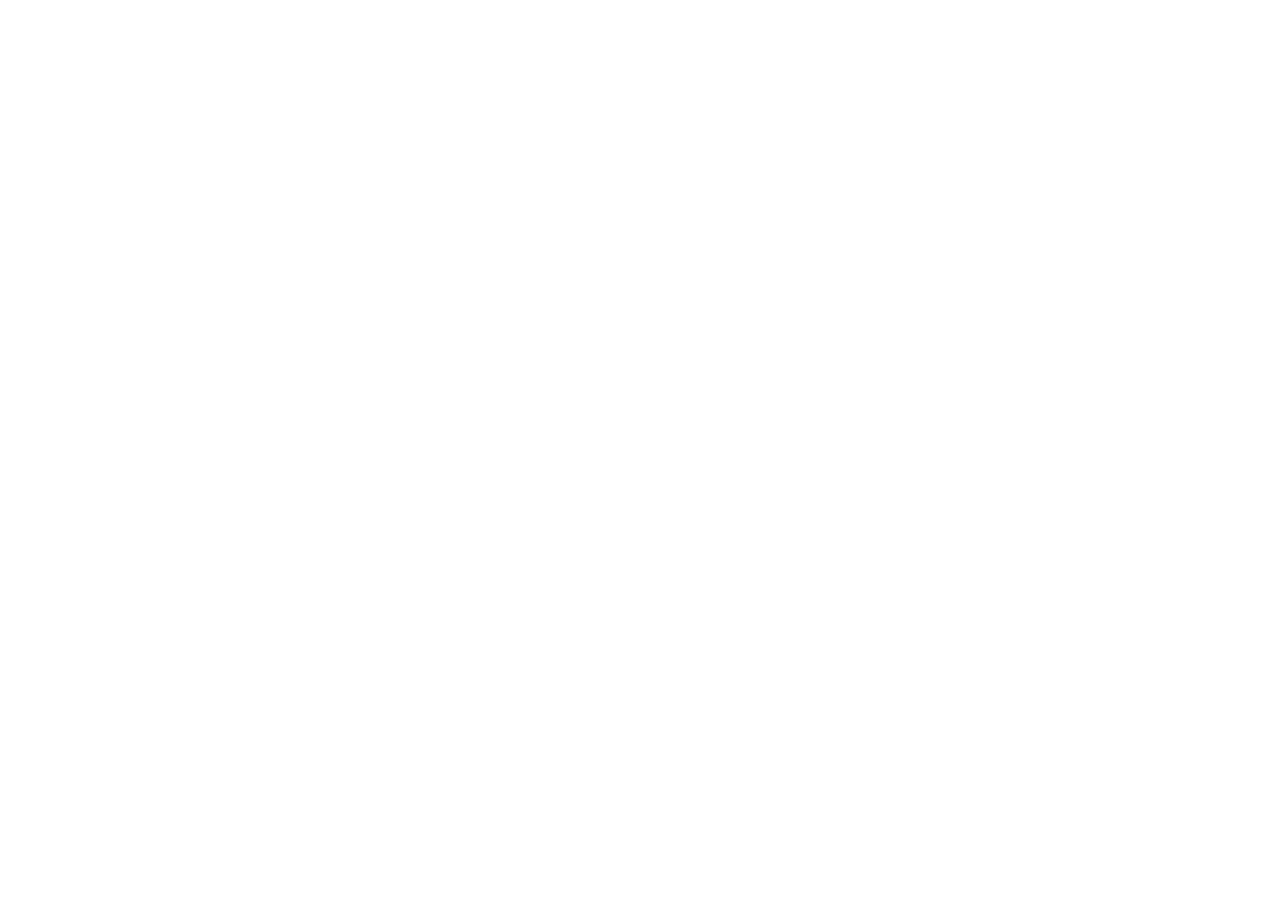
==== index.html @ 767d6bff "creating index fille" ====
<!DOCTYPE html>
<html lang="en">
  <head>
    <meta charset="UTF-8" />
    <meta http-equiv="X-UA-Compatible" content="IE=edge" />
    <meta name="viewport" content="width=device-width, initial-scale=1.0" />
    <title>Document</title>
  </head>
  <body></body>
</html>
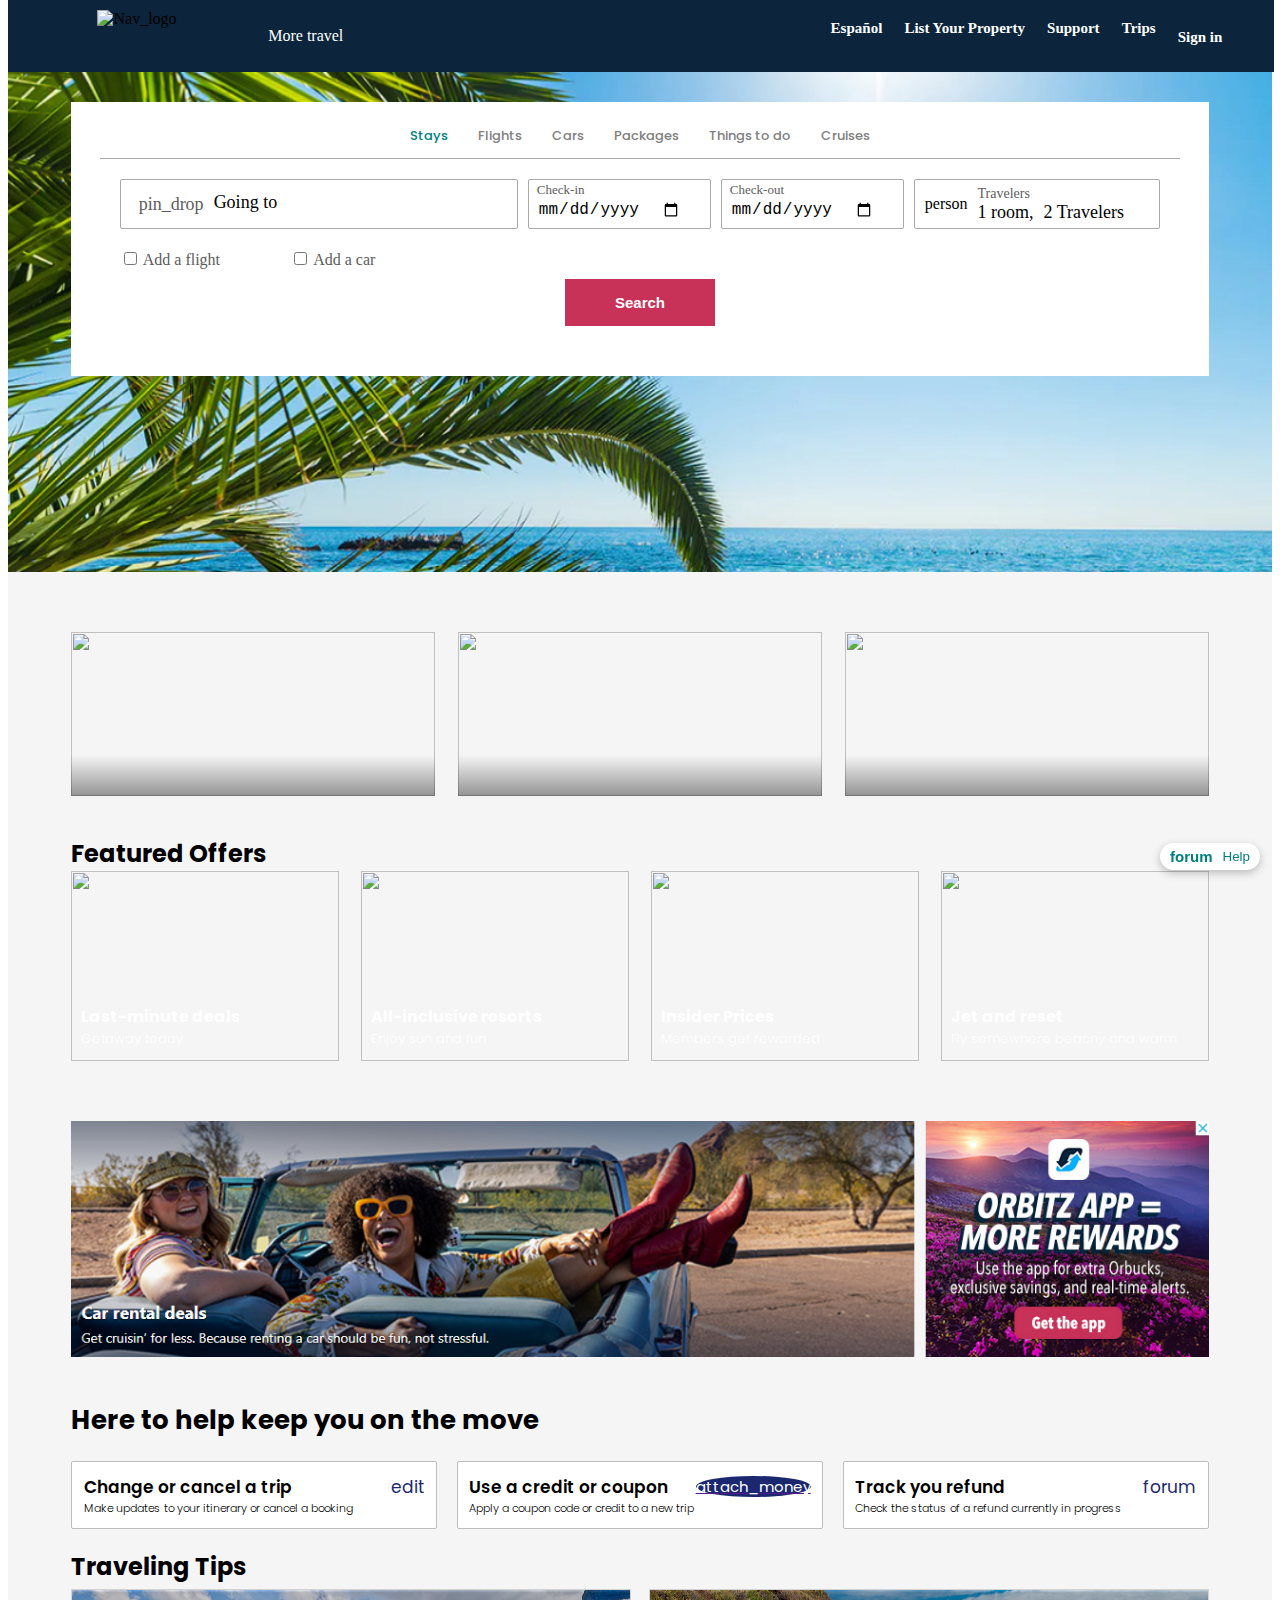
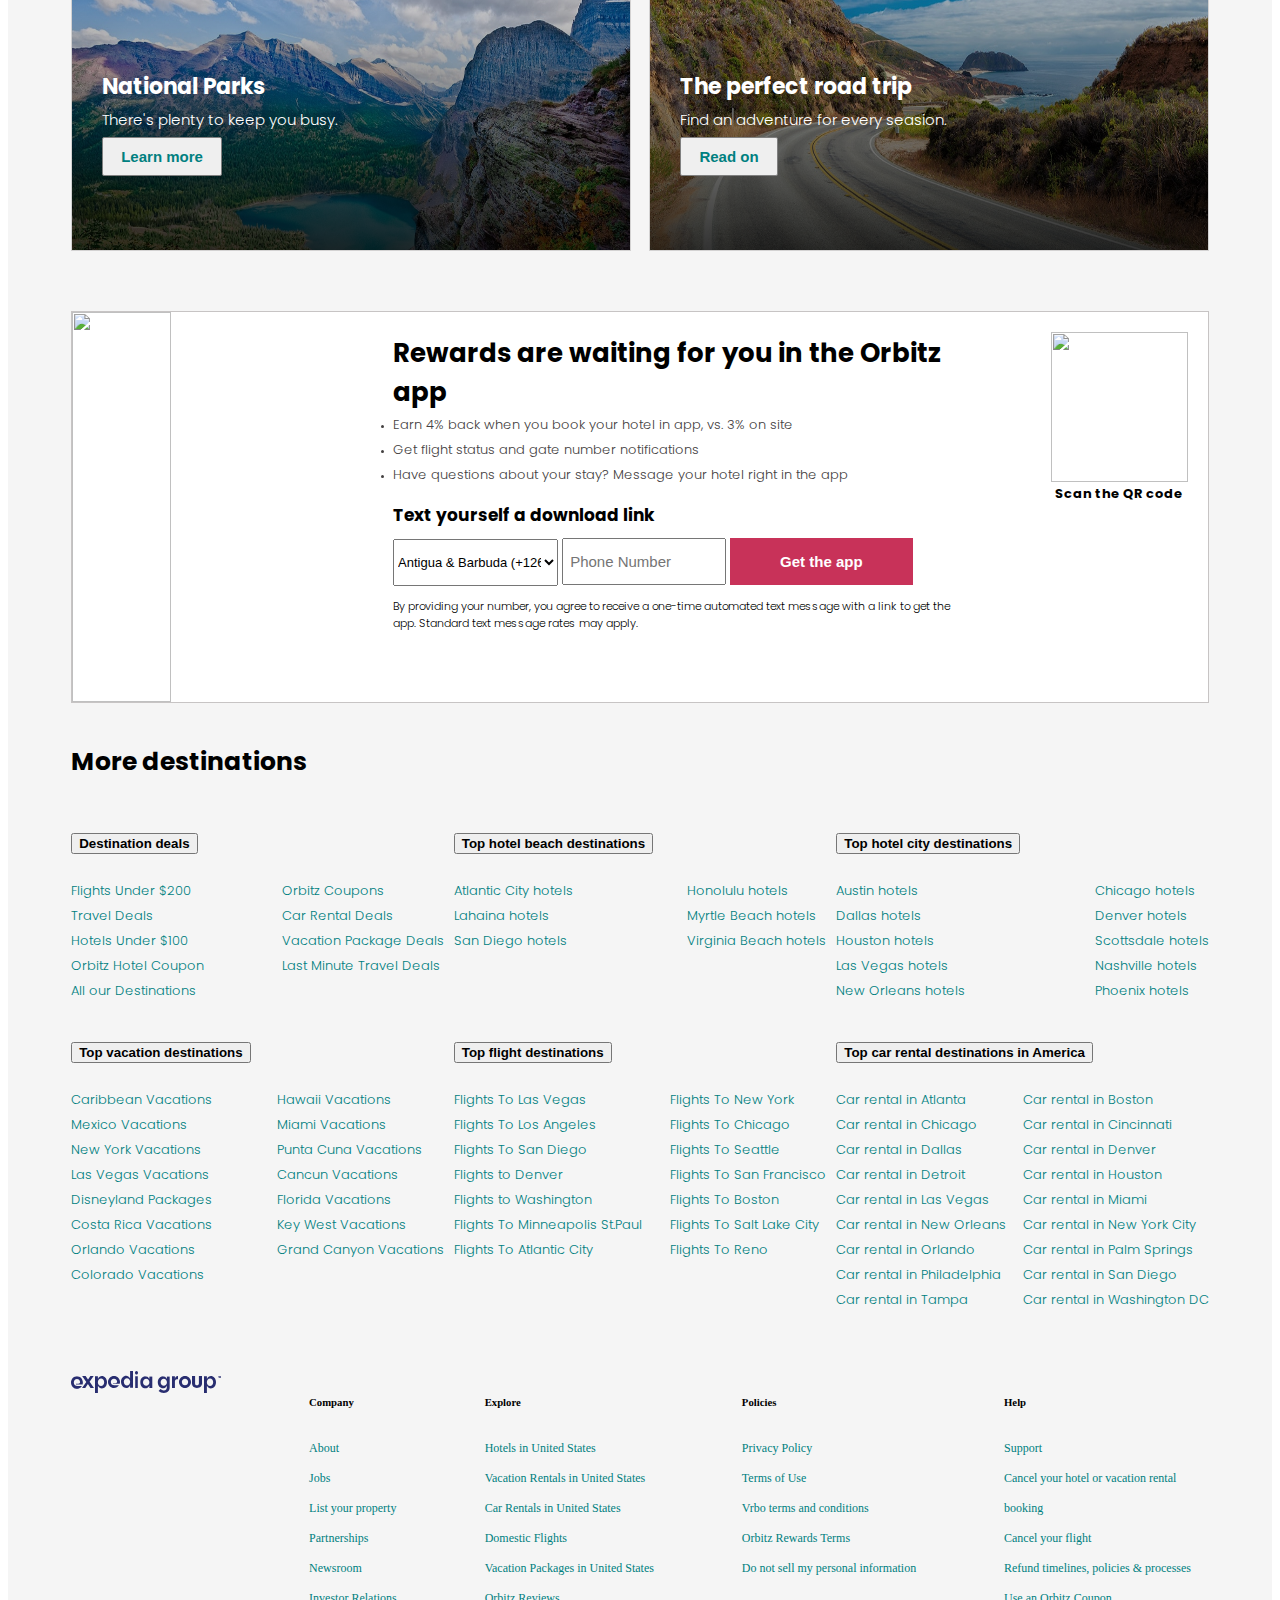
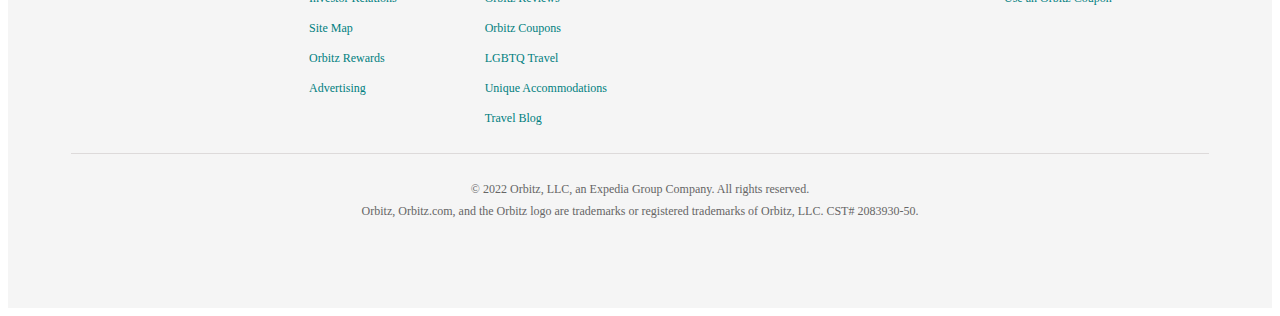
==== commit 1639398b: "update name" ====
--- a/index.html
+++ b/index.html
@@ -4,7 +4,565 @@
     <meta charset="UTF-8" />
     <meta http-equiv="X-UA-Compatible" content="IE=edge" />
     <meta name="viewport" content="width=device-width, initial-scale=1.0" />
-    <title>Document</title>
+    <title>Orbitz Hotel Deals, Flights, Cheap Vacations & Rental Cars</title>
+    <link rel="icon" href="images/logo.png" type="image/x-icon" />
+    <link rel="stylesheet" href="./styles/navbar.css" />
+    <link rel="stylesheet" href="./styles/index.css" />
+    <link
+      rel="stylesheet"
+      href="https://stackpath.bootstrapcdn.com/font-awesome/4.7.0/css/font-awesome.min.css"
+    />
+    <script
+      src="https://kit.fontawesome.com/54ac14c613.js"
+      crossorigin="anonymous"
+    ></script>
+    <link
+      rel="stylesheet"
+      href="https://fonts.sandbox.google.com/css2?family=Material+Symbols+Outlined:opsz,wght,FILL,GRAD@20..48,100..700,0..1,-50..200"
+    />
+    <link
+      href="https://cdn.jsdelivr.net/npm/bootstrap@5.1.3/dist/css/bootstrap.min.css"
+      rel="stylesheet"
+      integrity="sha384-1BmE4kWBq78iYhFldvKuhfTAU6auU8tT94WrHftjDbrCEXSU1oBoqyl2QvZ6jIW3"
+      crossorigin="anonymous"
+    />
   </head>
-  <body></body>
+  <body>
+    <!-- navabr  -->
+    <div id="navbar">
+      <div id="logooption">
+        <div id="logo">
+          <img
+            src="https://www.orbitz.com/_dms/header/logo.svg?locale=en_US&siteid=70201&2"
+            alt="Nav_logo"
+          />
+        </div>
+        <li class="traveloptions">
+          More travel <i class="fa-solid fa-angle-down"></i>
+          <div class="sub-menu-1">
+            <ul>
+              <li><i class="fa-solid fa-building"></i> Stays</li>
+              <li><i class="fa-solid fa-plane-departure"></i> Flights</li>
+              <li><i class="fa-solid fa-suitcase-rolling"></i> Packages</li>
+              <li><i class="fa-solid fa-car"></i> Cars</li>
+              <li><i class="fa-solid fa-ship"></i> Cruises</li>
+              <li><i class="fa-solid fa-bars-progress"></i> Things to do</li>
+              <li>Deals</li>
+              <li>Groupes & Meetings</li>
+              <li>Travel Blog</li>
+            </ul>
+          </div>
+        </li>
+      </div>
+
+      <div id="options">
+        <h4><a href="">Español</a></h4>
+        <h4><a href="">List Your Property</a></h4>
+        <h4><a href="">Support</a></h4>
+        <h4><a href="">Trips</a></h4>
+        <h4>
+          <li class="traveloptions signin">
+            Sign in
+            <div class="sub-menu-2">
+              <h6>Members can access discounts, points and special features</h6>
+              <div id="signin"><a href="signin.html">Sign in</a></div>
+              <h4 id="signup">
+                <a href="signup.html">Create a free accaunt</a>
+              </h4>
+
+              <ul>
+                <li><a href="favorite.html">List of favorites</a></li>
+                <li><a href="loyality.html">loyality program</a></li>
+                <hr />
+                <li><a class="feedback" href="feedback.html">feedback</a></li>
+              </ul>
+            </div>
+          </li>
+        </h4>
+      </div>
+    </div>
+
+    <!-- right corner button  -->
+    <button id="help_button">
+      <span class="material-symbols-outlined"> forum </span>
+      <p>Help</p>
+    </button>
+
+    <div id="megabox">
+      <!-- modal -->
+      <dialog id="modal">
+        <input
+          type="text"
+          id="modal_query"
+          placeholder="Where are you going?"
+        />
+      </dialog>
+
+      <!-- head box -->
+      <div id="head_box">
+        <img src="./images/head_background.png" alt="" />
+        <div id="inside_white_box">
+          <div class="booking_options">
+            <h4 id="stays">Stays</h4>
+            <h4 id="flights">Flights</h4>
+            <h4 id="cars">Cars</h4>
+            <h4 id="packages">Packages</h4>
+            <h4 id="things">Things to do</h4>
+            <h4 id="cruises">Cruises</h4>
+          </div>
+
+          <div class="search_booking"></div>
+        </div>
+      </div>
+
+      <!-- three divs -->
+      <div id="threedivs">
+        <div class="lgbtq">
+          <img
+            src="https://forever.travel-assets.com/flex/flexmanager/images/2022/02/09/ORB_BrandPromise_TravelAsYouAre_imgB_840x473_20220207.jpg?impolicy=fcrop&w=900&h=386&q=mediumHigh"
+            alt=""
+          />
+          <div class="shadow"></div>
+        </div>
+        <div class="lgbtq">
+          <img
+            src="https://forever.travel-assets.com/flex/flexmanager/images/2022/02/09/ORB_BrandPromise_Rewards_imgB_840x473_20220207.jpg?impolicy=fcrop&w=900&h=386&q=mediumHigh"
+            alt=""
+          />
+          <div class="shadow"></div>
+        </div>
+        <div class="lgbtq">
+          <img
+            src="https://forever.travel-assets.com/flex/flexmanager/images/2022/02/09/ORB_BrandPromise_InsiderPrices_imgB_840x473_20220207.jpg?impolicy=fcrop&w=900&h=386&q=mediumHigh"
+            alt=""
+          />
+          <div class="shadow"></div>
+        </div>
+      </div>
+
+      <!-- featured offers -->
+      <div id="featured">
+        <h2>Featured Offers</h2>
+        <div id="feature_all_boxex">
+          <div class="feature_box1">
+            <img
+              src="https://forever.travel-assets.com/flex/flexmanager/images/2021/11/02/ORB_Storefront_LastMinute_imgB_900x600_20211101.jpg?impolicy=fcrop&w=900&h=600&q=mediumHigh"
+              alt=""
+            />
+            <div class="feature_title">
+              <h4>Last-minute deals</h4>
+              <p>Getaway today</p>
+            </div>
+          </div>
+
+          <div class="feature_box1">
+            <img
+              src="https://forever.travel-assets.com/flex/flexmanager/images/2021/11/02/ORB_Storefront_AllInclusive_imgB_900x600_20211101.jpg?impolicy=fcrop&w=900&h=600&q=mediumHigh"
+              alt=""
+            />
+            <div class="feature_title">
+              <h4>All-inclusive resorts</h4>
+              <p>Enjoy sun and fun</p>
+            </div>
+          </div>
+
+          <div class="feature_box1">
+            <img
+              src="https://forever.travel-assets.com/flex/flexmanager/images/2021/11/02/ORB_Storefront_MOD_imgB_900x600_20211101.jpg?impolicy=fcrop&w=900&h=600&q=mediumHigh"
+              alt=""
+            />
+            <div class="feature_title">
+              <h4>Insider Prices</h4>
+              <p>Members get rewarded</p>
+            </div>
+          </div>
+
+          <div class="feature_box1">
+            <img
+              src="https://forever.travel-assets.com/flex/flexmanager/images/2021/11/02/ORB_Storefront_JetAndReset_imgB_900x600_20211101.jpg?impolicy=fcrop&w=900&h=600&q=mediumHigh"
+              alt=""
+            />
+            <div class="feature_title">
+              <h4>Jet and reset</h4>
+              <p>Fly somewhere beachy and warm</p>
+            </div>
+          </div>
+        </div>
+      </div>
+
+      <!-- add box  -->
+      <div id="add">
+        <a href="https://www.orbitz.com/lp/deals/car-deals">
+          <img src="./images/add.png" alt="" />
+        </a>
+      </div>
+
+      <!-- help section  -->
+      <div id="help_section">
+        <h2>Here to help keep you on the move</h2>
+        <div id="help_boxes">
+          <div class="cancel_trip">
+            <div class="cancel_heading">
+              <h3>Change or cancel a trip</h3>
+              <span class="material-symbols-outlined"> edit </span>
+            </div>
+            <p>Make updates to your itinerary or cancel a booking</p>
+          </div>
+
+          <div class="cancel_trip">
+            <div class="cancel_heading">
+              <h3>Use a credit or coupon</h3>
+              <a href=""
+                ><span class="material-symbols-outlined">attach_money</span></a
+              >
+            </div>
+            <p>Apply a coupon code or credit to a new trip</p>
+          </div>
+
+          <div class="cancel_trip">
+            <div class="cancel_heading">
+              <h3>Track you refund</h3>
+              <span class="material-symbols-outlined"> forum </span>
+            </div>
+            <p>Check the status of a refund currently in progress</p>
+          </div>
+        </div>
+      </div>
+
+      <!-- traveling tips  -->
+      <div id="traveling_tips">
+        <h2>Traveling Tips</h2>
+        <div id="tips_all_boxes">
+          <div class="tips_box">
+            <img src="./images/tips1.jpg" alt="" />
+            <div class="tips_headings">
+              <h3>National Parks</h3>
+              <p>There's plenty to keep you busy.</p>
+              <a
+                href="https://www.orbitz.com/blog/2016/01/national-parks-centennial/"
+                ><button>Learn more</button></a
+              >
+            </div>
+          </div>
+
+          <div class="tips_box">
+            <img src="./images/tips2.jpg" alt="" />
+            <div class="tips_headings">
+              <h3>The perfect road trip</h3>
+              <p>Find an adventure for every seasion.</p>
+              <a
+                href="https://www.orbitz.com/blog/2016/01/national-parks-centennial/"
+                ><button>Read on</button></a
+              >
+            </div>
+          </div>
+        </div>
+      </div>
+
+      <!-- Reward section  -->
+      <div id="reward">
+        <img
+          src="https://a.travel-assets.com/mad-service/footer/marquee/ORB_App_Footer_v1.jpg"
+          alt=""
+        />
+        <div id="reward_details">
+          <h2>Rewards are waiting for you in the Orbitz app</h2>
+
+          <li class="pointers">
+            Earn 4% back when you book your hotel in app, vs. 3% on site
+          </li>
+          <li class="pointers">
+            Get flight status and gate number notifications
+          </li>
+          <li class="pointers">
+            Have questions about your stay? Message your hotel right in the app
+          </li>
+
+          <h4>Text yourself a download link</h4>
+          <select id="country_codes"></select>
+          <input type="number" id="app_number" placeholder="Phone Number" />
+          <button class="submit get_the_app">Get the app</button>
+          <p id="alert"></p>
+          <p id="message">
+            By providing your number, you agree to receive a one-time automated
+            text message with a link to get the app. Standard text message rates
+            may apply.
+          </p>
+        </div>
+        <div id="qr_code">
+          <img
+            src="https://a.travel-assets.com/mad-service/qr-code/portfolio_app_landing/qr_app_landing_footer_orbitz.png"
+            alt=""
+          />
+          <p>Scan the QR code</p>
+        </div>
+      </div>
+
+      <!-- accordian -->
+      <div id="accordian">
+        <h2 id="accordian_heading">More destinations</h2>
+        <div
+          class="accordion accordion-flush accor_all_boxes"
+          id="accordionFlushExample"
+        >
+          <!-- one  -->
+          <div class="accordion-item">
+            <h2 class="accordion-header" id="flush-headingOne">
+              <button
+                class="accordion-button collapsed"
+                type="button"
+                data-bs-toggle="collapse"
+                data-bs-target="#flush-collapseOne"
+                aria-expanded="false"
+                aria-controls="flush-collapseOne"
+              >
+                Destination deals
+              </button>
+            </h2>
+            <div
+              id="flush-collapseOne"
+              class="accordion-collapse collapse"
+              aria-labelledby="flush-headingOne"
+              data-bs-parent="#accordionFlushExample"
+            >
+              <div class="accordion-body accor-body">
+                <div class="accor_points">
+                  <a href="">Flights Under $200</a> <br />
+                  <a href="">Travel Deals</a> <br />
+                  <a href="">Hotels Under $100</a> <br />
+                  <a href="">Orbitz Hotel Coupon</a> <br />
+                  <a href="">All our Destinations</a><br />
+                </div>
+                <div class="accor_points">
+                  <a href="">Orbitz Coupons</a> <br />
+                  <a href="">Car Rental Deals</a> <br />
+                  <a href="">Vacation Package Deals</a> <br />
+                  <a href="">Last Minute Travel Deals</a><br />
+                </div>
+              </div>
+            </div>
+          </div>
+          <!-- two -->
+          <div class="accordion-item">
+            <h2 class="accordion-header" id="flush-headingTwo">
+              <button
+                class="accordion-button collapsed"
+                type="button"
+                data-bs-toggle="collapse"
+                data-bs-target="#flush-collapseTwo"
+                aria-expanded="false"
+                aria-controls="flush-collapseTwo"
+              >
+                Top hotel beach destinations
+              </button>
+            </h2>
+            <div
+              id="flush-collapseTwo"
+              class="accordion-collapse collapse"
+              aria-labelledby="flush-headingTwo"
+              data-bs-parent="#accordionFlushExample"
+            >
+              <div class="accordion-body accor-body">
+                <div class="accor_points">
+                  <a href="">Atlantic City hotels</a> <br />
+                  <a href="">Lahaina hotels</a> <br />
+                  <a href="">San Diego hotels</a> <br />
+                </div>
+                <div class="accor_points">
+                  <a href="">Honolulu hotels</a> <br />
+                  <a href="">Myrtle Beach hotels</a> <br />
+                  <a href="">Virginia Beach hotels</a> <br />
+                </div>
+              </div>
+            </div>
+          </div>
+          <!-- three  -->
+          <div class="accordion-item">
+            <h2 class="accordion-header" id="flush-headingThree">
+              <button
+                class="accordion-button collapsed"
+                type="button"
+                data-bs-toggle="collapse"
+                data-bs-target="#flush-collapseThree"
+                aria-expanded="false"
+                aria-controls="flush-collapseThree"
+              >
+                Top hotel city destinations
+              </button>
+            </h2>
+            <div
+              id="flush-collapseThree"
+              class="accordion-collapse collapse"
+              aria-labelledby="flush-headingThree"
+              data-bs-parent="#accordionFlushExample"
+            >
+              <div class="accordion-body accor-body">
+                <div class="accor_points">
+                  <a href="">Austin hotels</a> <br />
+                  <a href="">Dallas hotels</a> <br />
+                  <a href="">Houston hotels</a> <br />
+                  <a href="">Las Vegas hotels</a> <br />
+                  <a href="">New Orleans hotels</a><br />
+                </div>
+                <div class="accor_points">
+                  <a href="">Chicago hotels</a> <br />
+                  <a href="">Denver hotels</a> <br />
+                  <a href="">Scottsdale hotels</a> <br />
+                  <a href="">Nashville hotels</a><br />
+                  <a href="">Phoenix hotels</a><br />
+                </div>
+              </div>
+            </div>
+          </div>
+          <!-- four  -->
+          <div class="accordion-item">
+            <h2 class="accordion-header" id="flush-headingFour">
+              <button
+                class="accordion-button collapsed"
+                type="button"
+                data-bs-toggle="collapse"
+                data-bs-target="#flush-collapseFour"
+                aria-expanded="false"
+                aria-controls="flush-collapseFour"
+              >
+                Top vacation destinations
+              </button>
+            </h2>
+            <div
+              id="flush-collapseFour"
+              class="accordion-collapse collapse"
+              aria-labelledby="flush-headingFour"
+              data-bs-parent="#accordionFlushExample"
+            >
+              <div class="accordion-body accor-body">
+                <div class="accor_points">
+                  <a href="">Caribbean Vacations</a> <br />
+                  <a href="">Mexico Vacations</a> <br />
+                  <a href="">New York Vacations</a> <br />
+                  <a href="">Las Vegas Vacations</a> <br />
+                  <a href="">Disneyland Packages</a><br />
+                  <a href="">Costa Rica Vacations</a><br />
+                  <a href="">Orlando Vacations</a><br />
+                  <a href="">Colorado Vacations</a><br />
+                </div>
+                <div class="accor_points">
+                  <a href="">Hawaii Vacations</a> <br />
+                  <a href="">Miami Vacations</a> <br />
+                  <a href="">Punta Cuna Vacations</a> <br />
+                  <a href="">Cancun Vacations</a><br />
+                  <a href="">Florida Vacations</a><br />
+                  <a href="">Key West Vacations</a><br />
+                  <a href="">Grand Canyon Vacations</a><br />
+                </div>
+              </div>
+            </div>
+          </div>
+          <!-- five  -->
+          <div class="accordion-item">
+            <h2 class="accordion-header" id="flush-headingFive">
+              <button
+                class="accordion-button collapsed"
+                type="button"
+                data-bs-toggle="collapse"
+                data-bs-target="#flush-collapseFive"
+                aria-expanded="false"
+                aria-controls="flush-collapseFive"
+              >
+                Top flight destinations
+              </button>
+            </h2>
+            <div
+              id="flush-collapseFive"
+              class="accordion-collapse collapse"
+              aria-labelledby="flush-headingFive"
+              data-bs-parent="#accordionFlushExample"
+            >
+              <div class="accordion-body accor-body">
+                <div class="accor_points">
+                  <a href="">Flights To Las Vegas</a> <br />
+                  <a href="">Flights To Los Angeles</a> <br />
+                  <a href="">Flights To San Diego</a> <br />
+                  <a href="">Flights to Denver</a> <br />
+                  <a href="">Flights to Washington</a><br />
+                  <a href="">Flights To Minneapolis St.Paul</a><br />
+                  <a href="">Flights To Atlantic City</a><br />
+                </div>
+                <div class="accor_points">
+                  <a href="">Flights To New York</a> <br />
+                  <a href="">Flights To Chicago</a> <br />
+                  <a href="">Flights To Seattle</a> <br />
+                  <a href="">Flights To San Francisco</a><br />
+                  <a href="">Flights To Boston</a><br />
+                  <a href="">Flights To Salt Lake City</a><br />
+                  <a href="">Flights To Reno</a><br />
+                </div>
+              </div>
+            </div>
+          </div>
+          <!-- six  -->
+          <div class="accordion-item">
+            <h2 class="accordion-header" id="flush-headingSix">
+              <button
+                class="accordion-button collapsed"
+                type="button"
+                data-bs-toggle="collapse"
+                data-bs-target="#flush-collapseSix"
+                aria-expanded="false"
+                aria-controls="flush-collapseSix"
+              >
+                Top car rental destinations in America
+              </button>
+            </h2>
+            <div
+              id="flush-collapseSix"
+              class="accordion-collapse collapse"
+              aria-labelledby="flush-headingSix"
+              data-bs-parent="#accordionFlushExample"
+            >
+              <div class="accordion-body accor-body">
+                <div class="accor_points">
+                  <a href="">Car rental in Atlanta</a> <br />
+                  <a href="">Car rental in Chicago</a> <br />
+                  <a href="">Car rental in Dallas</a> <br />
+                  <a href="">Car rental in Detroit</a> <br />
+                  <a href="">Car rental in Las Vegas</a><br />
+                  <a href="">Car rental in New Orleans</a><br />
+                  <a href="">Car rental in Orlando</a><br />
+                  <a href="">Car rental in Philadelphia</a><br />
+                  <a href="">Car rental in Tampa</a><br />
+                </div>
+                <div class="accor_points">
+                  <a href="">Car rental in Boston</a> <br />
+                  <a href="">Car rental in Cincinnati</a> <br />
+                  <a href="">Car rental in Denver</a> <br />
+                  <a href="">Car rental in Houston</a><br />
+                  <a href="">Car rental in Miami</a><br />
+                  <a href="">Car rental in New York City</a><br />
+                  <a href="">Car rental in Palm Springs</a><br />
+                  <a href="">Car rental in San Diego</a><br />
+                  <a href="">Car rental in Washington DC</a><br />
+                </div>
+              </div>
+            </div>
+          </div>
+        </div>
+      </div>
+
+      <!-- expedia box -->
+      <div id="expedia_group">
+        
+      </div>
+
+      <!-- footer  -->
+      <div id="footer_area">
+        
+      </div>
+    </div>
+  </body>
 </html>
+<script src="./scripts/index.js" type="module"></script>
+<script
+  src="https://cdn.jsdelivr.net/npm/bootstrap@5.1.3/dist/js/bootstrap.bundle.min.js"
+  integrity="sha384-ka7Sk0Gln4gmtz2MlQnikT1wXgYsOg+OMhuP+IlRH9sENBO0LRn5q+8nbTov4+1p"
+  crossorigin="anonymous"
+></script>
--- a/styles/navbar.css
+++ b/styles/navbar.css
@@ -0,0 +1,201 @@
+#navbar{
+  margin-top: -8px;
+  border: 1px solid #0c253c;
+  width: 100%;
+  height: 70px;
+  display: flex;
+  justify-content: space-between;
+  background-color: #0c253c;
+
+}
+#options{
+  display: flex;
+  width: 35%;
+  height: 100%;
+  gap: 5%;
+  margin-top: 3px;
+  /* text-align: center; */
+
+}
+
+#options>h4>a{
+  text-decoration: none;
+  color: white;
+  text-align: center;
+  font-size: 15px;
+  /* padding-top: 13px; */
+}
+#options>h4{
+  margin-top: 15px;
+}
+#options>h4 a:hover {
+  color: #00a4bb;
+}
+
+#logooption{
+  width: 35%;
+  display: flex;
+  /* border: 1px solid wheat; */
+  /* text-align: center; */
+
+}
+#logo{
+  margin-left: 20%;
+  
+}
+#logo>img{
+  margin-top: 11%;
+  /* padding-left: 5%; */
+}
+/* #logo li{
+  text-align: center;
+} */
+.traveloptions{
+  margin: auto;
+  color: white;
+  list-style-type: none;
+  cursor: pointer;
+}
+.traveloptions:hover{
+  color: #007e8f;
+}
+.sub-menu-1>ul>li>i{
+  padding-right: 10px;
+}
+
+.sub-menu-1{
+  height: 450px;
+  width: 350px;
+  /* border: black 1px solid; */
+  box-shadow: rgba(17, 12, 46, 0.15) 0px 48px 100px 0px;
+  border-radius: 15px;
+  display: none;
+  z-index: 1;
+}
+.sub-menu-1,.sub-menu-2 li{
+  color: black;
+  /* line-height: 20px; */
+  
+}
+#logooption li{
+  
+  list-style-type: none;
+}
+
+
+#logooption>li:hover .sub-menu-1{
+
+  display: block;
+  position: absolute;
+  background-color: #fff;
+  
+}
+
+#logooption>li:hover .sub-menu-1 ul{
+  display: block;
+  margin: 10px;
+  margin-left: -20px;
+  /* color: #557eb0; */
+}
+#logooption>li:hover .sub-menu-1 ul li{
+  width: 250px;
+  padding: 14px ;
+   line-height: 20px; 
+   cursor: pointer;
+}
+.sub-menu-1 ul li:hover {
+
+  color: #007e8f;
+}
+.sub-menu-2{
+  height: 350px;
+  width: 350px;
+  box-shadow: rgba(17, 12, 46, 0.15) 0px 48px 100px 0px;
+  border-radius: 15px;
+  display: none;
+  margin-left: -22%;
+  z-index: 1;
+}
+.signin{
+  font-size: 15px;
+  margin-top: 10px;
+}
+
+.sub-menu-2 li{
+  list-style-type: none;
+  
+}
+
+.sub-menu-2 h6{
+  margin-top: 35px;
+  margin-bottom: 25px;
+  padding: 0 5% 0 5%;
+  text-align: start;
+  color: black;
+}
+.sub-menu-2 #signup{
+  text-align: center;
+  /* color: black; */
+}
+
+.sub-menu-2>#signup, ul a{
+  color: #00a4bb;
+  cursor: pointer;
+}
+.sub-menu-2 #signup a:hover{
+
+  color: #143e44;
+}
+.sub-menu-2 #signin a:hover{
+
+  color: white;
+}
+
+.feedback {
+  color: gray;
+}
+
+.signin:hover .sub-menu-2{
+
+  display: block;
+  position: absolute;
+  background-color: #fff;
+}
+
+#signin{
+  width: 90%;
+  height: 40px;
+  border: 1px solid #C83259;
+  text-align: center;
+  margin: auto;
+  padding-top: 8px;
+  border-radius: 5px;
+  color: white;
+  background-color: #C83259;
+  cursor: pointer;
+}
+#signin a{
+  color: white;
+  text-decoration: none;
+}
+#signup a{
+  color: #00a4bb;
+  text-decoration: none;
+  font-size: 15px;
+}
+
+.sub-menu-2 li{
+
+  width: 150px;
+  padding: 14px ;
+   line-height: 20px;
+   font-weight: lighter;
+   margin-left: -10%;
+   
+  
+}
+.sub-menu-2 a{
+  text-decoration: none;
+
+}
+
--- a/styles/index.css
+++ b/styles/index.css
@@ -0,0 +1,722 @@
+@import url("https://fonts.googleapis.com/css2?family=Inter:wght@400;600&family=Poppins:ital,wght@0,200;0,300;0,500;0,600;1,700&family=Roboto:wght@500&display=swap");
+
+#megabox {
+  background-color: #f5f5f5;
+}
+/* ================================ */
+/* modal  */
+#modal {
+  border: none;
+  margin-left: 8.7%;
+  width: 33.3%;
+  height: 250px;
+  box-sizing: border-box;
+  padding: 5px 0 0 0;
+  margin-top: 160px;
+  border-radius: 10px;
+  position: absolute;
+
+  box-shadow: rgba(100, 100, 111, 0.2) 0px 7px 29px 0px;
+}
+
+#modal_query {
+  width: 100%;
+  font-size: 20px;
+  border: none;
+  padding: 2%;
+  border-bottom: 1px solid rgb(185, 184, 184);
+}
+#modal_query:focus {
+  outline: none;
+}
+
+#help_button {
+  position: fixed;
+  bottom: 0;
+  right: 0;
+  margin: 0 20px 30px 0;
+  display: flex;
+  align-items: center;
+  padding: 5px 10px;
+  box-sizing: border-box;
+  color: teal;
+  background-color: white;
+  border: none;
+  border-radius: 20px;
+  box-shadow: rgba(0, 0, 0, 0.24) 0px 3px 8px;
+  overflow: hidden;
+  cursor: pointer;
+  z-index: 1;
+}
+#help_button > span {
+  font-size: 15px;
+  font-weight: bold;
+}
+#help_button > p {
+  margin: 0;
+  padding-left: 10px;
+  font-weight: 500;
+}
+#head_box {
+  width: 100%;
+  position: relative;
+  height: 500px;
+  box-sizing: border-box;
+}
+#head_box > img {
+  height: 100%;
+  width: 100%;
+}
+#inside_white_box {
+  width: 90%;
+  box-sizing: border-box;
+  position: absolute;
+  top: 6%;
+  left: 5%;
+  background-color: white;
+}
+.booking_options {
+  display: flex;
+  border-bottom: 1px solid rgb(170, 168, 168);
+  width: 95%;
+  margin: auto;
+  padding-top: 12px;
+  justify-content: center;
+}
+#stays:hover,
+#flights:hover,
+#cars:hover,
+#packages:hover,
+#things:hover,
+#cruises:hover {
+  border-bottom: 2px solid grey;
+  cursor: pointer;
+}
+.booking_options > h4 {
+  margin: 0;
+  color: grey;
+  padding: 12px 15px;
+  font-family: Poppins;
+  font-weight: 500;
+  font-size: 13px;
+}
+.search_booking {
+  width: 95%;
+  text-align: center;
+  margin: auto;
+  padding: 20px;
+  margin-bottom: 30px;
+  box-sizing: border-box;
+}
+
+/* ===================================================== */
+/* stays  */
+#input_panels {
+  display: flex;
+}
+.going_to {
+  border: 1px solid rgb(170, 168, 168);
+  border-radius: 2px;
+  font-weight: 500;
+  height: 50px;
+  width: 42%;
+  margin-right: 10px;
+  display: flex;
+  align-items: center;
+  text-align: start;
+  font-size: 18px;
+  padding-left: 18px;
+  box-sizing: border-box;
+  cursor: pointer;
+}
+.going_to > span {
+  margin-right: 10px;
+  color: rgb(94, 92, 92);
+}
+#going_to_text {
+  margin-top: 15px;
+}
+.checkin,
+.checkout {
+  border: 1px solid rgb(170, 168, 168);
+  border-radius: 2px;
+  height: 50px;
+  padding: 0 30px 0 8px;
+  margin-right: 10px;
+  text-align: start;
+  box-sizing: border-box;
+}
+.checkin > p,
+.checkout > p {
+  margin: 2px 0px;
+  font-size: 13px;
+  color: rgb(94, 92, 92);
+}
+.checkin_input,
+.checkout_input {
+  width: 100%;
+  font-size: 16px;
+  border: none;
+}
+.checkin_input:focus,
+.checkout_input:focus {
+  outline: none;
+}
+.travel_box {
+  border: 1px solid rgb(170, 168, 168);
+  border-radius: 2px;
+  display: flex;
+  align-items: center;
+  width: 26%;
+  padding-left: 10px;
+  box-sizing: border-box;
+}
+.travel_count_div {
+  display: grid;
+  grid-template-areas:
+    "a a"
+    "b c";
+  padding-left: 10px;
+  box-sizing: border-box;
+}
+.travelers {
+  grid-area: a;
+  margin: 0;
+  text-align: start;
+  font-size: 14px;
+  color: rgb(94, 92, 92);
+}
+.room {
+  grid-area: b;
+  margin: 0 10px 0 0;
+  font-size: 18px;
+}
+.person_count {
+  grid-area: c;
+  margin: 0;
+  font-size: 18px;
+}
+.checkboxes {
+  text-align: start;
+  margin-top: 20px;
+  margin-bottom: 10px;
+  color: rgb(94, 92, 92);
+}
+.addcar {
+  margin-left: 70px;
+}
+.submit {
+  padding: 15px 50px;
+  font-size: 15px;
+  font-weight: bold;
+  color: white;
+  background-color: #c83259;
+  border: none;
+  cursor: pointer;
+}
+.submit:focus {
+  outline: none;
+}
+
+/* ===================================================== */
+/* flights */
+.flight_first_box {
+  display: flex;
+  justify-content: space-between;
+}
+.booking_types {
+  display: flex;
+  justify-content: space-between;
+}
+.booking_types > p {
+  padding: 10px 25px;
+  margin-right: 10px;
+  font-size: 13px;
+  font-weight: 500;
+}
+.booking_types > p:nth-child(1) {
+  background-color: #b2d8dd;
+}
+.booking_types > p:hover {
+  background-color: #b2d8dd;
+}
+.travelingPerson {
+  margin-left: 20px;
+  border: none;
+  font-size: 13px;
+  color: teal;
+}
+.travelingPerson:focus {
+  outline: none;
+}
+.travelingPerson:hover {
+  text-decoration: underline;
+}
+
+.input_panels {
+  display: flex;
+  margin-top: 20px;
+}
+.leaving_from,
+.flight_going_to {
+  border: 1px solid rgb(170, 168, 168);
+  border-radius: 2px;
+  color: rgb(94, 92, 92);
+  height: 50px;
+  width: 42%;
+  margin-right: 12px;
+  display: flex;
+  align-items: center;
+  text-align: start;
+  font-size: 18px;
+  padding-left: 18px;
+  box-sizing: border-box;
+}
+#return {
+  margin-right: 0;
+}
+
+/* ================================================ */
+/* cars  */
+.cars_input_panels {
+  display: grid;
+  grid-template-areas:
+    "a a b b"
+    "c d e f";
+  gap: 10px;
+}
+.cars_input_panels > div:nth-child(1) {
+  grid-area: a;
+  width: 100%;
+}
+.cars_input_panels > div:nth-child(2) {
+  grid-area: b;
+  width: 100%;
+}
+.cars_input_panels > div:nth-child(3) {
+  grid-area: c;
+}
+.cars_input_panels > div:nth-child(4) {
+  grid-area: d;
+}
+.cars_input_panels > div:nth-child(5) {
+  grid-area: e;
+}
+.cars_input_panels > div:nth-child(6) {
+  grid-area: f;
+}
+
+/* =========================================== */
+/* //packages */
+.choose {
+  font-size: 13px;
+  text-align: start;
+}
+#packages_add_buttons > p {
+  border: 1px solid;
+  border-radius: 20px;
+  padding: 5px 10px;
+}
+
+/* ========================================== */
+/* things  */
+.things_going_to {
+  width: 56.5%;
+  margin-bottom: 30px;
+}
+.things_going_to + div,
+.things_going_to + div + div {
+  width: 21%;
+}
+.things_going_to + div > input,
+.things_going_to + div + div > input {
+  width: 70%;
+}
+
+/* =============================================== */
+/* cruises */
+.cruise {
+  display: grid;
+  grid-template-columns: repeat(2, 1fr);
+  gap: 15px;
+  margin-bottom: 20px;
+}
+.select-destination {
+  border: 1px solid rgb(168, 167, 167);
+  height: 50px;
+  text-align: start;
+  padding-left: 10px;
+  padding-right: 10px;
+}
+.select-destination > p {
+  margin: 0;
+  font-size: 13px;
+}
+#cruise_destionation_dropdown {
+  width: 100%;
+  border: none;
+}
+#cruise_destionation_dropdown:focus {
+  outline: none;
+}
+#cruise_travel_box {
+  width: 100%;
+  height: 50px;
+}
+.cruise_person_count {
+  margin: 0;
+}
+.cruise_depart {
+  margin-right: 0;
+}
+.cruise_depart > input {
+  width: 25%;
+}
+
+/* =============================================== */
+/* three divs */
+#threedivs {
+  width: 90%;
+  margin: auto;
+  display: flex;
+  justify-content: space-between;
+  margin: 60px auto 40px auto;
+}
+.lgbtq {
+  position: relative;
+  height: 164px;
+  width: 32%;
+  cursor: pointer;
+}
+.lgbtq > img {
+  width: 100%;
+  height: 100%;
+}
+.shadow {
+  position: absolute;
+  top: 0;
+  height: 100%;
+  width: 100%;
+  background: linear-gradient(
+    hsl(0 0% 0%/0),
+    hsl(0 0% 0%/0) 75%,
+    hsl(0 0% 0%/0.4)
+  );
+}
+/* ===================================================== */
+/* featured offers */
+#featured {
+  width: 90%;
+  margin: auto;
+  font-family: Poppins;
+  margin-bottom: 60px;
+}
+#featured > h2 {
+  margin: 0;
+}
+#feature_all_boxex {
+  display: flex;
+  justify-content: space-between;
+  color: white;
+  cursor: pointer;
+}
+
+.feature_box1 {
+  width: 23.5%;
+  height: 190px;
+  position: relative;
+}
+.feature_box1 > img {
+  height: 100%;
+  width: 100%;
+}
+.feature_title {
+  position: absolute;
+  top: 70%;
+  padding-left: 10px;
+}
+.feature_title > h4 {
+  margin: 0;
+}
+.feature_title > p {
+  margin: 0;
+  font-size: 13px;
+  font-weight: 300;
+}
+
+/* ======================================= */
+/* add box  */
+#add {
+  width: 90%;
+  margin: auto;
+  cursor: pointer;
+  margin-bottom: 40px;
+  cursor: pointer;
+}
+#add > a > img {
+  width: 100%;
+}
+
+/* ========================================== */
+/* help section  */
+#help_section {
+  width: 90%;
+  margin: auto;
+  margin-bottom: 20px;
+  font-family: Poppins;
+}
+#help_section > h2 {
+  font-size: 26px;
+}
+#help_boxes {
+  display: flex;
+  justify-content: space-between;
+}
+.cancel_trip {
+  width: 30%;
+  padding: 1%;
+  border: 1px solid rgb(190, 189, 189);
+  background-color: white;
+  border-radius: 2px;
+}
+.cancel_heading {
+  display: flex;
+  justify-content: space-between;
+  align-items: center;
+}
+.cancel_heading > h3 {
+  margin: 0;
+  font-weight: 600;
+  font-size: 17px;
+}
+.cancel_trip > p {
+  font-size: 11px;
+  font-weight: 300;
+  margin: 0;
+}
+.cancel_heading > a > span {
+  font-size: 15px;
+  color: white;
+  border-radius: 50%;
+  background-color: rgb(27, 40, 112);
+}
+.cancel_heading > span {
+  font-size: 17px;
+  color: rgb(27, 40, 112);
+}
+
+/* =================================== */
+/* travel tips */
+#traveling_tips {
+  width: 90%;
+  margin: auto;
+  margin-bottom: 60px;
+  font-family: Poppins;
+}
+#traveling_tips > h2 {
+  margin: 0 0 5px 0;
+  font-weight: bolder;
+}
+#tips_all_boxes {
+  display: flex;
+  justify-content: space-between;
+}
+.tips_box {
+  width: 49%;
+  height: 260px;
+  position: relative;
+  border: 1px solid rgb(211, 210, 210);
+}
+.tips_box > img {
+  height: 100%;
+  width: 100%;
+}
+.tips_headings {
+  position: absolute;
+  top: 0;
+  color: white;
+  height: 100%;
+  width: 100%;
+  background: linear-gradient(
+    hsl(0 0% 0%/0),
+    hsl(0 0% 0%/0.2) 1%,
+    hsl(0 0% 0%/0.8)
+  );
+}
+.tips_headings > h3 {
+  margin: 80px 0 0 30px;
+  font-size: 22px;
+}
+.tips_headings > p {
+  margin: 5px 0 6px 30px;
+  font-size: 15px;
+  font-weight: 300;
+}
+.tips_headings > a > button {
+  margin: 0 0 0 30px;
+  font-size: 15px;
+  padding: 10px 18px;
+  font-weight: bold;
+  color: teal;
+  border-radius: 2px;
+  border: 1px solid grey;
+}
+.tips_headings > a > button:hover {
+  background-color: rgba(208, 224, 224, 0.986);
+}
+
+/* ================================ */
+/* bar code section */
+#reward {
+  display: flex;
+  width: 90%;
+  margin: auto;
+  margin-bottom: 40px;
+  font-family: Poppins;
+  background-color: white;
+  border: 1px solid rgb(199, 196, 196);
+  padding-right: 20px;
+  box-sizing: border-box;
+}
+#reward > img {
+  height: 390px;
+  width: 33%;
+  margin-right: 20px;
+}
+
+#reward_details > h2 {
+  width: 85%;
+  font-size: 26px;
+  margin-bottom: 0;
+}
+.pointers {
+  color: rgb(68, 65, 65);
+  font-weight: 300;
+  text-align: start;
+  font-size: 13px;
+  line-height: 25px;
+}
+.pointers::marker {
+  font-size: 8px;
+  color: rgb(68, 65, 65);
+}
+#reward_details > h4 {
+  font-size: 17px;
+  margin: 15px 0 10px 0;
+}
+
+#app_number {
+  font-size: 15px;
+  padding: 1%;
+  box-sizing: border-box;
+  width: 25%;
+  height: 47px;
+}
+#country_codes {
+  width: 25%;
+  height: 47px;
+  font-size: 13px;
+  font-weight: 300;
+}
+#country_codes > option {
+  font-size: 16px;
+  font-weight: 300;
+}
+#alert {
+  color: rgb(190, 49, 49);
+  font-size: 12px;
+}
+#message {
+  font-size: 11px;
+  width: 85%;
+  font-weight: 300;
+}
+
+#qr_code {
+  width: 15%;
+  text-align: center;
+}
+#qr_code > img {
+  height: 150px;
+  width: 100%;
+  margin-top: 20px;
+}
+#qr_code > p {
+  font-size: 13px;
+  font-weight: bold;
+  margin-top: -5px;
+}
+
+/* ================================== */
+/* accordian box  */
+#accordian {
+  width: 90%;
+  margin: auto;
+  font-family: Poppins;
+
+  margin-bottom: 60px;
+}
+#accordian_heading {
+  font-weight: bolder;
+  font-size: 25px;
+}
+.accor_all_boxes {
+  display: grid;
+  grid-template-columns: repeat(3, 1fr);
+  gap: 10px;
+}
+.accordion-header > button {
+  font-weight: bolder;
+}
+.accor-body {
+  display: flex;
+  justify-content: space-between;
+}
+.accor_points > a {
+  font-size: 13px;
+  text-decoration: none;
+  color: teal;
+  font-weight: 300;
+}
+.accor_points > a:hover {
+  text-decoration: underline;
+  color: teal;
+}
+
+/* ====================================== */
+/* expedia box  */
+#expedia_group {
+  width: 90%;
+  margin: auto;
+  display: flex;
+  align-items: flex-start;
+  justify-content: space-between;
+  border-bottom: 1px solid rgb(221, 218, 218);
+  padding-bottom: 20px;
+}
+.equal_groups > a {
+  font-size: 12px;
+  text-decoration: none;
+  color: teal;
+  line-height: 30px;
+}
+#help {
+  width: 18%;
+}
+.equal_groups > a:hover {
+  text-decoration: underline;
+  color: teal;
+}
+
+/* =================================== */
+/* footer area  */
+#footer_area {
+  text-align: center;
+  margin-top: 30px;
+  padding-bottom: 80px;
+  font-size: 12px;
+}
+#footer_area > p {
+  line-height: 10px;
+  color: rgb(102, 101, 101);
+}
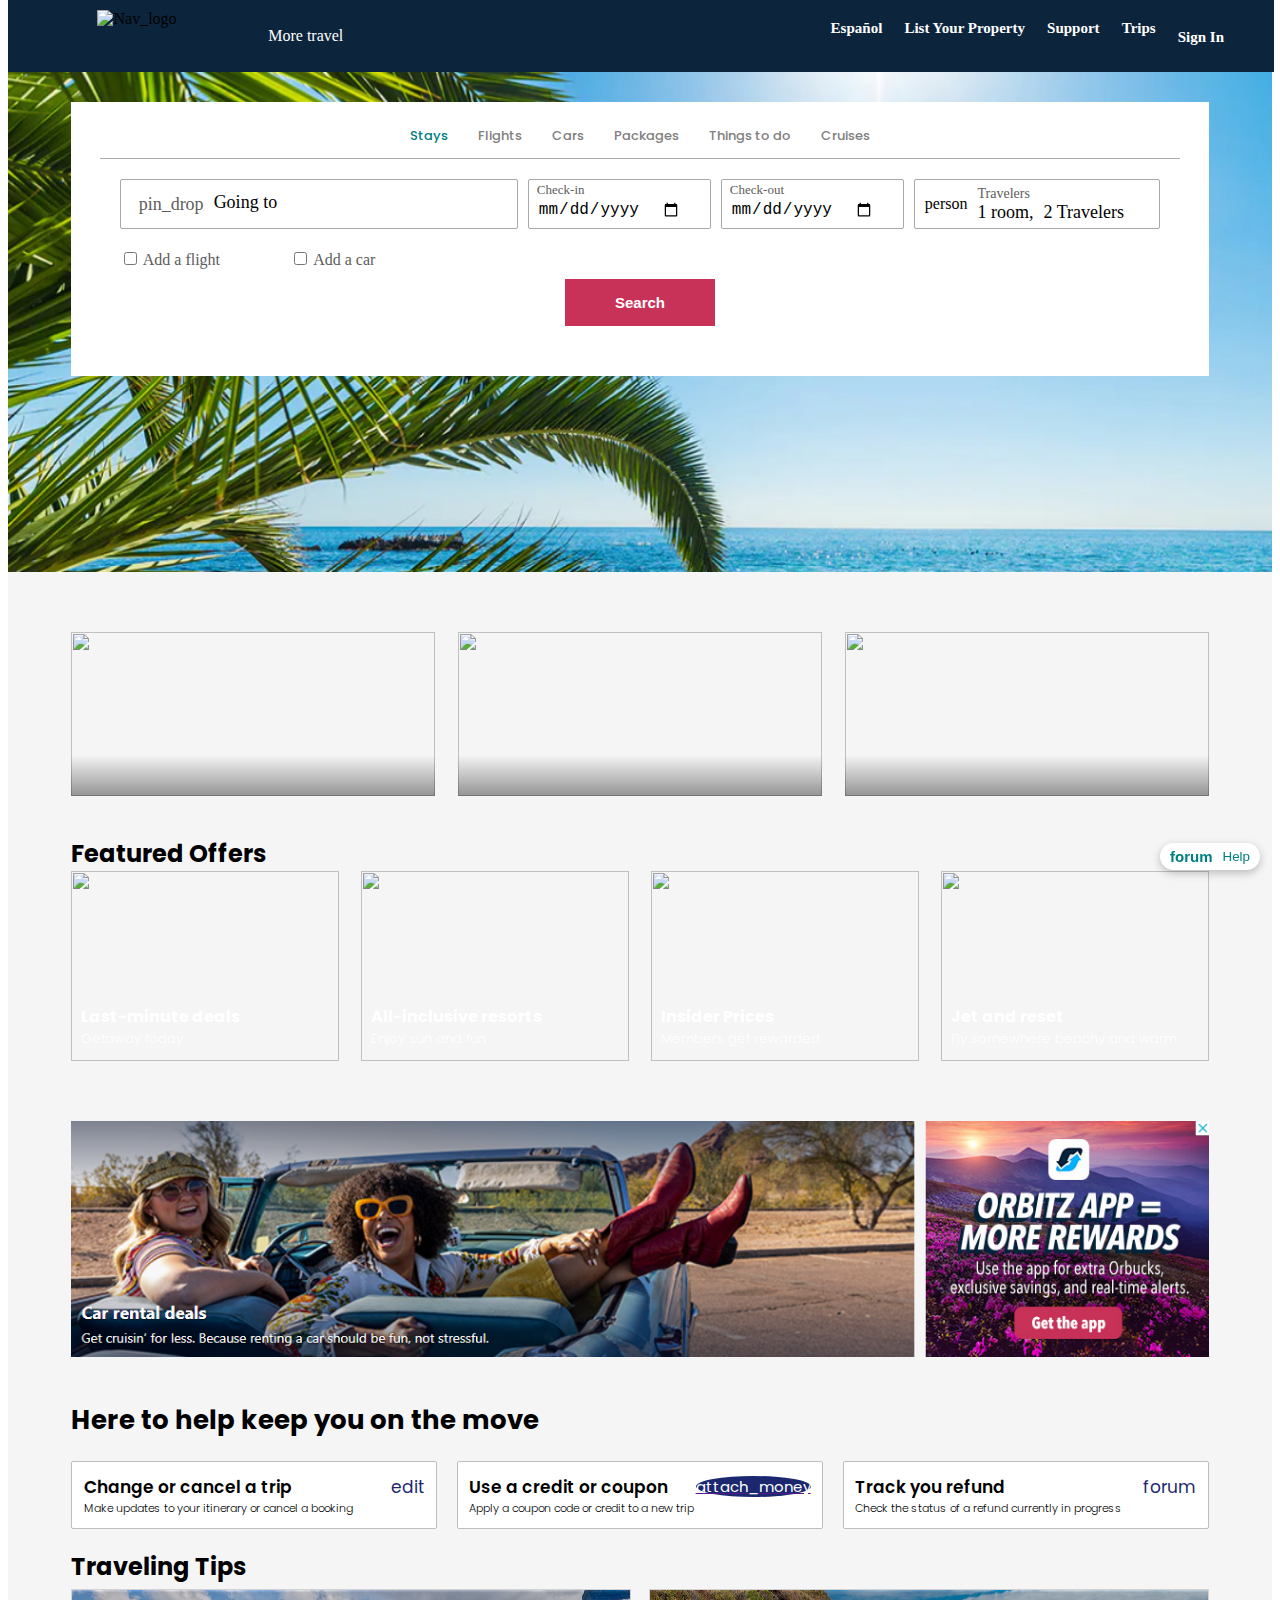
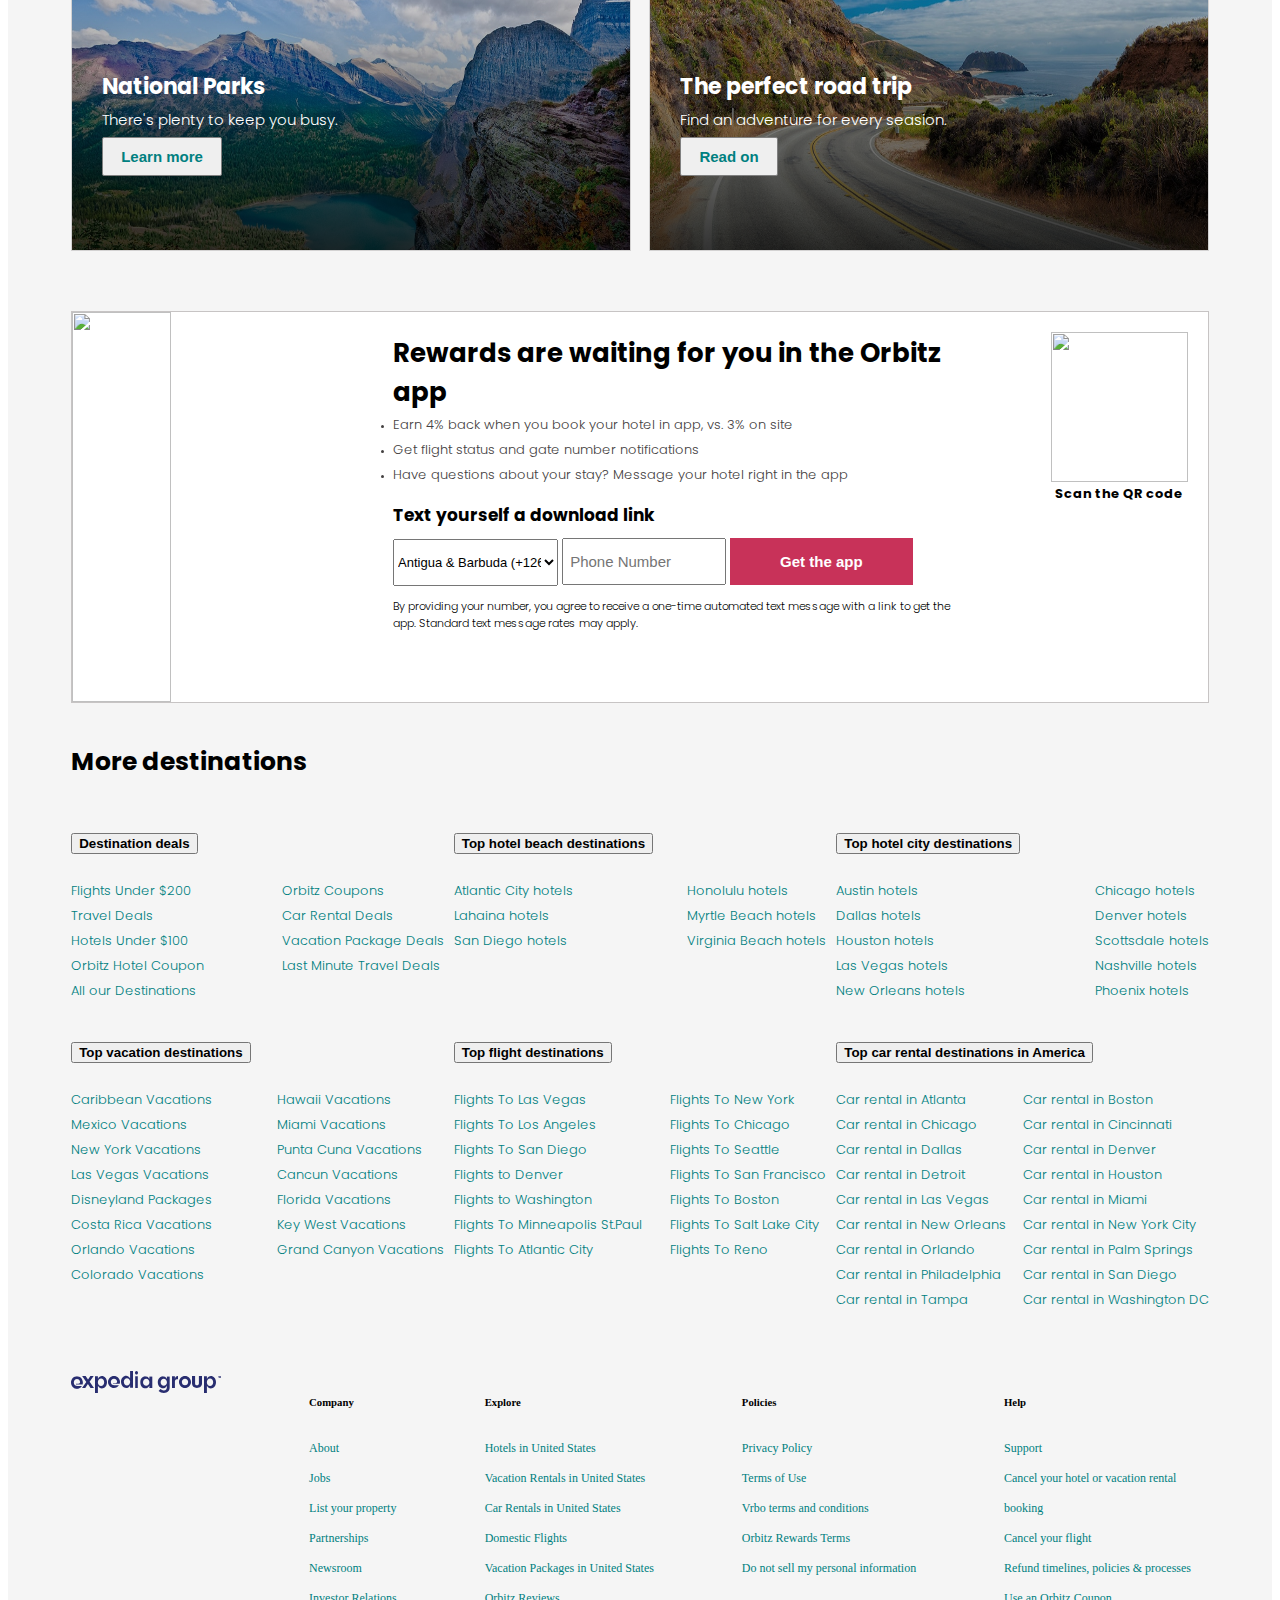
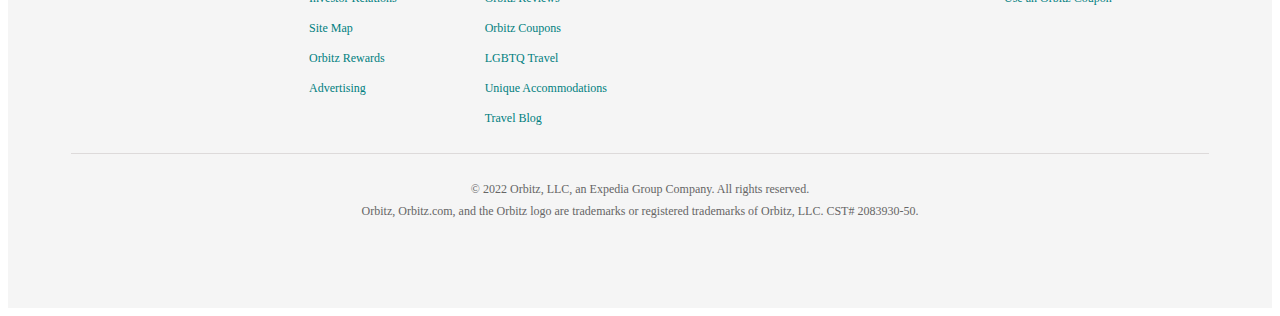
==== commit 509e6355: "final commit" ====
--- a/index.html
+++ b/index.html
@@ -29,58 +29,7 @@
   </head>
   <body>
     <!-- navabr  -->
-    <div id="navbar">
-      <div id="logooption">
-        <div id="logo">
-          <img
-            src="https://www.orbitz.com/_dms/header/logo.svg?locale=en_US&siteid=70201&2"
-            alt="Nav_logo"
-          />
-        </div>
-        <li class="traveloptions">
-          More travel <i class="fa-solid fa-angle-down"></i>
-          <div class="sub-menu-1">
-            <ul>
-              <li><i class="fa-solid fa-building"></i> Stays</li>
-              <li><i class="fa-solid fa-plane-departure"></i> Flights</li>
-              <li><i class="fa-solid fa-suitcase-rolling"></i> Packages</li>
-              <li><i class="fa-solid fa-car"></i> Cars</li>
-              <li><i class="fa-solid fa-ship"></i> Cruises</li>
-              <li><i class="fa-solid fa-bars-progress"></i> Things to do</li>
-              <li>Deals</li>
-              <li>Groupes & Meetings</li>
-              <li>Travel Blog</li>
-            </ul>
-          </div>
-        </li>
-      </div>
-
-      <div id="options">
-        <h4><a href="">Español</a></h4>
-        <h4><a href="">List Your Property</a></h4>
-        <h4><a href="">Support</a></h4>
-        <h4><a href="">Trips</a></h4>
-        <h4>
-          <li class="traveloptions signin">
-            Sign in
-            <div class="sub-menu-2">
-              <h6>Members can access discounts, points and special features</h6>
-              <div id="signin"><a href="signin.html">Sign in</a></div>
-              <h4 id="signup">
-                <a href="signup.html">Create a free accaunt</a>
-              </h4>
-
-              <ul>
-                <li><a href="favorite.html">List of favorites</a></li>
-                <li><a href="loyality.html">loyality program</a></li>
-                <hr />
-                <li><a class="feedback" href="feedback.html">feedback</a></li>
-              </ul>
-            </div>
-          </li>
-        </h4>
-      </div>
-    </div>
+    <div id="navbar"></div>
 
     <!-- right corner button  -->
     <button id="help_button">
@@ -549,14 +498,10 @@
       </div>
 
       <!-- expedia box -->
-      <div id="expedia_group">
-        
-      </div>
+      <div id="expedia_group"></div>
 
       <!-- footer  -->
-      <div id="footer_area">
-        
-      </div>
+      <div id="footer_area"></div>
     </div>
   </body>
 </html>
--- a/styles/navbar.css
+++ b/styles/navbar.css
@@ -1,4 +1,4 @@
-#navbar{
+#navbar {
   margin-top: -8px;
   border: 1px solid #0c253c;
   width: 100%;
@@ -6,64 +6,63 @@
   display: flex;
   justify-content: space-between;
   background-color: #0c253c;
-
 }
-#options{
+#options {
   display: flex;
   width: 35%;
   height: 100%;
   gap: 5%;
   margin-top: 3px;
   /* text-align: center; */
-
+}
+#user_account {
+  margin: 0;
 }
 
-#options>h4>a{
+#options > h4 > a {
   text-decoration: none;
   color: white;
   text-align: center;
   font-size: 15px;
   /* padding-top: 13px; */
 }
-#options>h4{
+#options > h4 {
   margin-top: 15px;
 }
-#options>h4 a:hover {
+#options > h4 a:hover {
   color: #00a4bb;
 }
 
-#logooption{
+#logooption {
   width: 35%;
   display: flex;
   /* border: 1px solid wheat; */
   /* text-align: center; */
-
 }
-#logo{
+#logo {
   margin-left: 20%;
-  
 }
-#logo>img{
+#logo > img {
   margin-top: 11%;
   /* padding-left: 5%; */
 }
 /* #logo li{
   text-align: center;
 } */
-.traveloptions{
+.traveloptions {
   margin: auto;
   color: white;
   list-style-type: none;
   cursor: pointer;
 }
-.traveloptions:hover{
+.traveloptions:hover {
   color: #007e8f;
 }
-.sub-menu-1>ul>li>i{
+.sub-menu-1 > ul > li > i {
   padding-right: 10px;
 }
 
-.sub-menu-1{
+.sub-menu-1 {
   height: 450px;
   width: 350px;
   /* border: black 1px solid; */
@@ -72,42 +71,37 @@
   display: none;
   z-index: 1;
 }
-.sub-menu-1,.sub-menu-2 li{
+.sub-menu-1,
+.sub-menu-2 li {
   color: black;
   /* line-height: 20px; */
-  
 }
-#logooption li{
-  
+#logooption li {
   list-style-type: none;
 }
 
-
-#logooption>li:hover .sub-menu-1{
-
+#logooption > li:hover .sub-menu-1 {
   display: block;
   position: absolute;
   background-color: #fff;
-  
 }
 
-#logooption>li:hover .sub-menu-1 ul{
+#logooption > li:hover .sub-menu-1 ul {
   display: block;
   margin: 10px;
   margin-left: -20px;
   /* color: #557eb0; */
 }
-#logooption>li:hover .sub-menu-1 ul li{
+#logooption > li:hover .sub-menu-1 ul li {
   width: 250px;
-  padding: 14px ;
-   line-height: 20px; 
-   cursor: pointer;
+  padding: 14px;
+  line-height: 20px;
+  cursor: pointer;
 }
 .sub-menu-1 ul li:hover {
-
   color: #007e8f;
 }
-.sub-menu-2{
+.sub-menu-2 {
   height: 350px;
   width: 350px;
   box-shadow: rgba(17, 12, 46, 0.15) 0px 48px 100px 0px;
@@ -116,38 +110,36 @@
   margin-left: -22%;
   z-index: 1;
 }
-.signin{
+.signin {
   font-size: 15px;
   margin-top: 10px;
 }
 
-.sub-menu-2 li{
+.sub-menu-2 li {
   list-style-type: none;
-  
 }
 
-.sub-menu-2 h6{
+.sub-menu-2 h6 {
   margin-top: 35px;
   margin-bottom: 25px;
   padding: 0 5% 0 5%;
   text-align: start;
   color: black;
 }
-.sub-menu-2 #signup{
+.sub-menu-2 #signup {
   text-align: center;
   /* color: black; */
 }
 
-.sub-menu-2>#signup, ul a{
+.sub-menu-2 > #signup,
+ul a {
   color: #00a4bb;
   cursor: pointer;
 }
-.sub-menu-2 #signup a:hover{
-
+.sub-menu-2 #signup a:hover {
   color: #143e44;
 }
-.sub-menu-2 #signin a:hover{
-
+.sub-menu-2 #signin a:hover {
   color: white;
 }
 
@@ -155,47 +147,41 @@
   color: gray;
 }
 
-.signin:hover .sub-menu-2{
-
+.signin:hover .sub-menu-2 {
   display: block;
   position: absolute;
   background-color: #fff;
 }
 
-#signin{
+#signin {
   width: 90%;
   height: 40px;
-  border: 1px solid #C83259;
+  border: 1px solid #c83259;
   text-align: center;
   margin: auto;
   padding-top: 8px;
   border-radius: 5px;
   color: white;
-  background-color: #C83259;
+  background-color: #c83259;
   cursor: pointer;
 }
-#signin a{
+#signin a {
   color: white;
   text-decoration: none;
 }
-#signup a{
+#signup a {
   color: #00a4bb;
   text-decoration: none;
   font-size: 15px;
 }
 
-.sub-menu-2 li{
-
+.sub-menu-2 li {
   width: 150px;
-  padding: 14px ;
-   line-height: 20px;
-   font-weight: lighter;
-   margin-left: -10%;
-   
-  
+  padding: 14px;
+  line-height: 20px;
+  font-weight: lighter;
+  margin-left: -10%;
 }
-.sub-menu-2 a{
+.sub-menu-2 a {
   text-decoration: none;
-
 }
-
